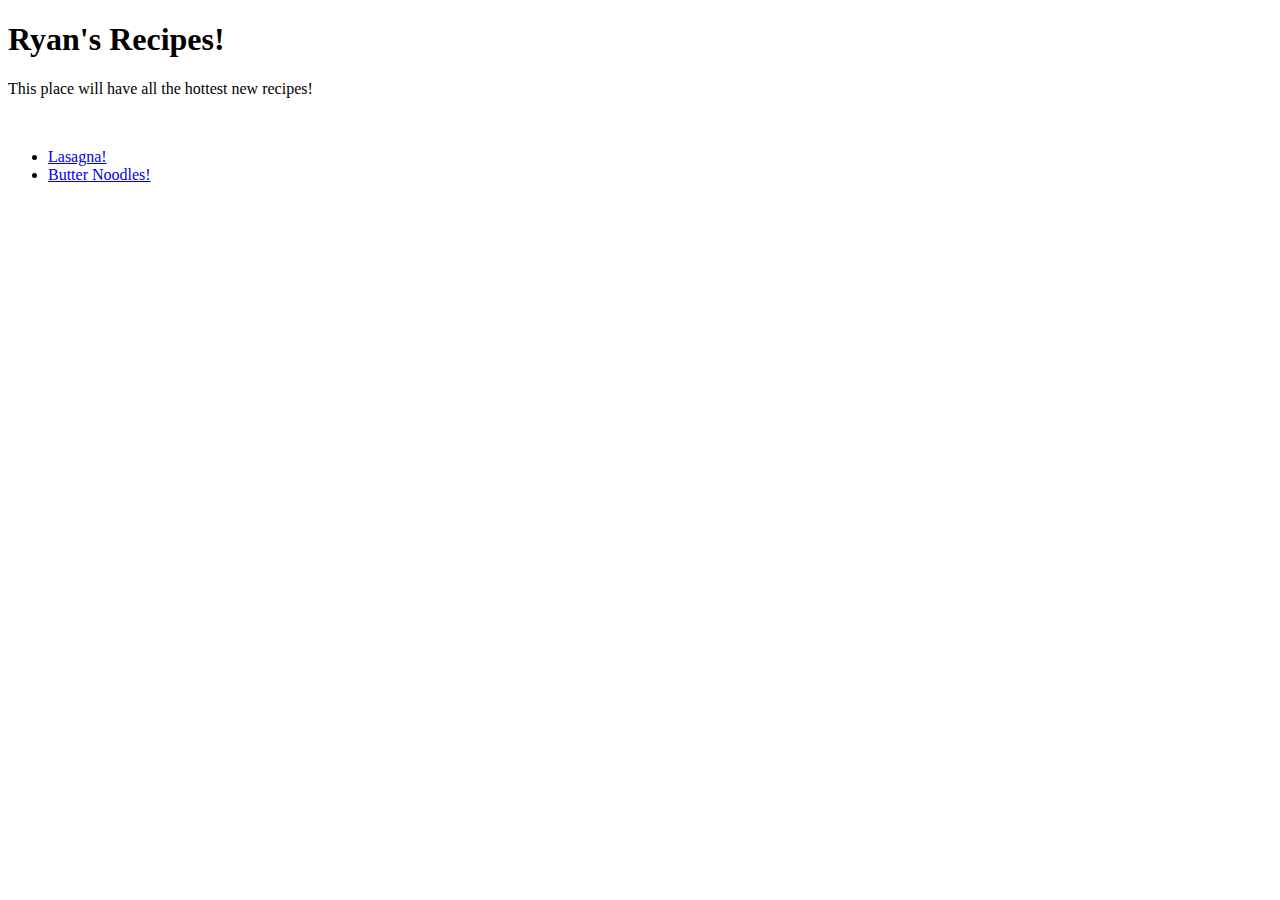
==== index.html @ 762bda26 "Added recipe pages and links from index to said pages" ====
<!DOCTYPE html>
<html lang="en">
<head>
    <meta charset="UTF-8">
    <meta http-equiv="X-UA-Compatible" content="IE=edge">
    <meta name="viewport" content="width=device-width, initial-scale=1.0">
    <title>Ryan's Recipes</title>
</head>
<body>
    <h1>Ryan's Recipes!</h1>
    <p>This place will have all the hottest new recipes!</p>
    <br>
    <ul>
        <li><a href="recipes/lasagna.html">Lasagna!</a></li>
        <li><a href="recipes/butternoodles.html">Butter Noodles!</a></li>
    </ul>
</body>
</html>
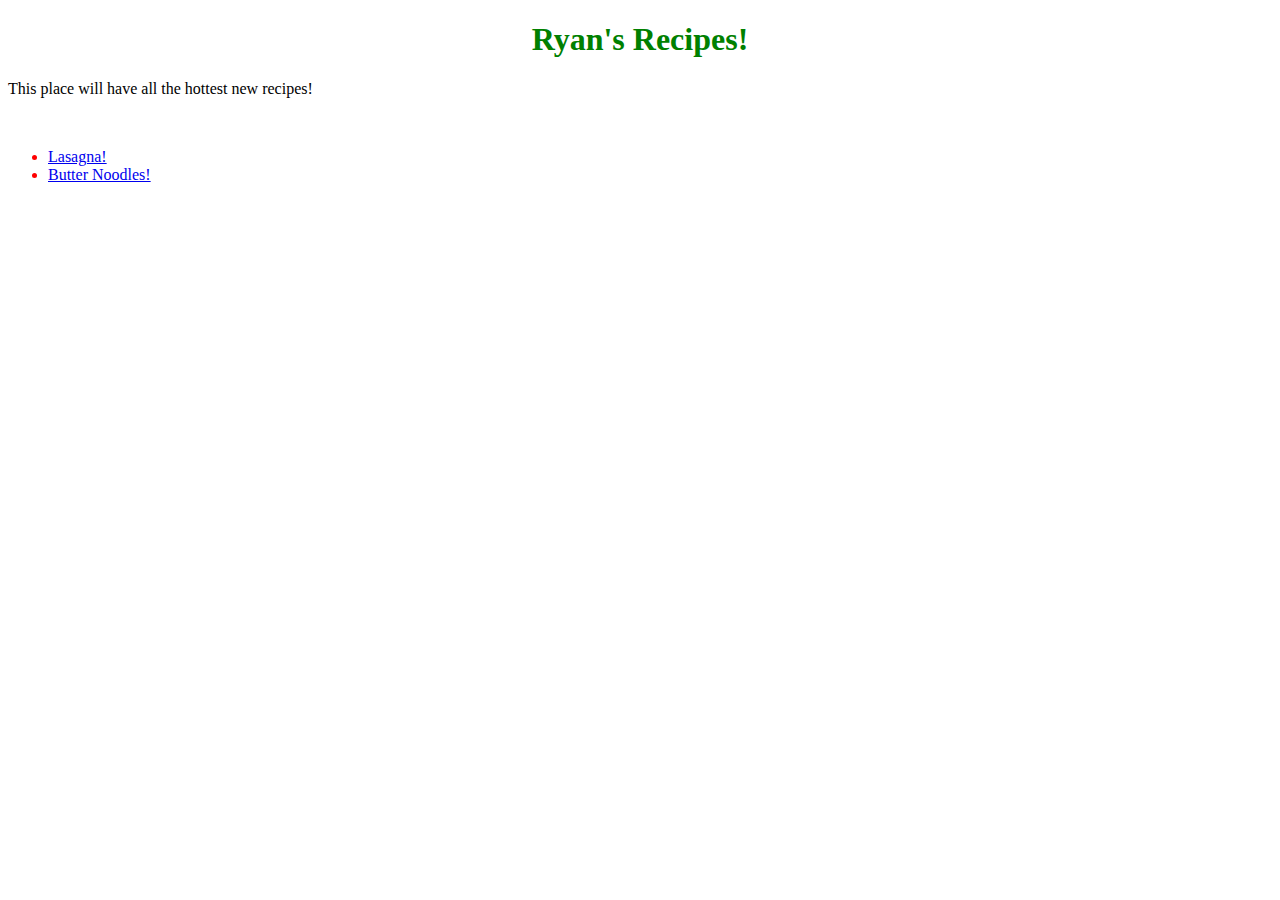
==== commit 8783529c: "Added lame css styling" ====
--- a/index.html
+++ b/index.html
@@ -4,6 +4,7 @@
     <meta charset="UTF-8">
     <meta http-equiv="X-UA-Compatible" content="IE=edge">
     <meta name="viewport" content="width=device-width, initial-scale=1.0">
+    <link rel="stylesheet" href="styles.css">
     <title>Ryan's Recipes</title>
 </head>
 <body>
--- a/styles.css
+++ b/styles.css
@@ -0,0 +1,12 @@
+ul {
+    color:red
+}
+
+ol{
+    color:blue
+}
+
+h1{
+    color:green;
+    text-align: center;
+}